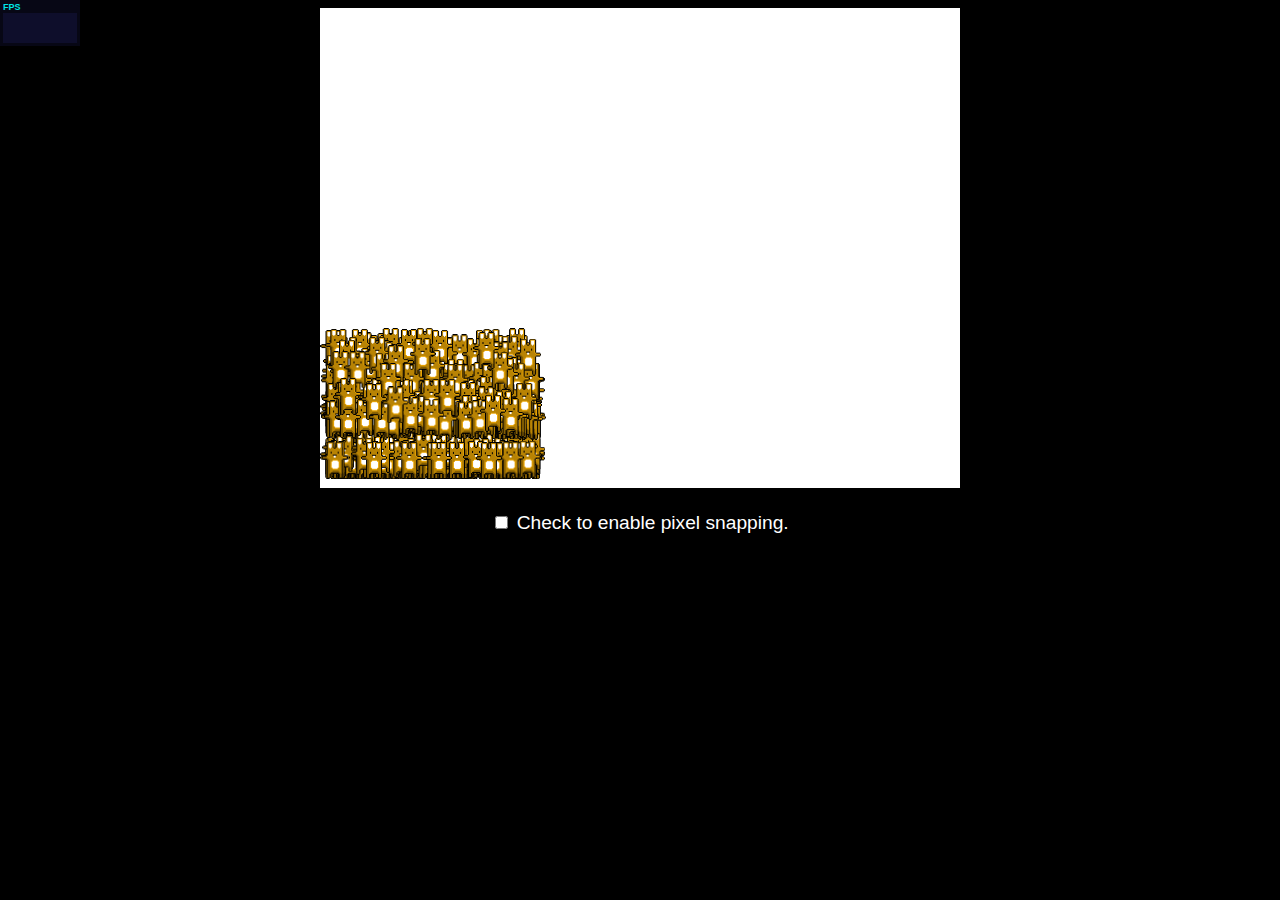
==== index.html @ afc87376 "renamed html file to index" ====
<!DOCTYPE html>
<html lang="en">
<head>
	<title>Bouncing Bunnies</title>
	<meta charset="UTF-8">
	<meta http-equiv="X-UA-Compatible" content="IE=edge">
	<meta name="viewport" content="width=device-width, initial-scale=1.0">
	<link rel="stylesheet" href="style.css">
	<script src="stats.js"></script>
	<script src="bunnies.js"></script>
</head>

<body onLoad="setup();">
	<div class="wrap">
		<canvas id="canvas" width="640" height="480">No bunnies for you! Come back in... one year!</canvas>
		<form>
			<p style="text-align: center;">
				<input type="checkbox" id="snapped"/>
				Check to enable pixel snapping.
			</p>
		</form>
	</div>
</body>
</html>
---- style.css ----
body {
			background: #000000;
			color: #ffffff;
			font-family: arial;
			font-size: 120%;
		}

		.wrap {
			width: 640px;
			margin: 0 auto;
		}

		canvas {
			border: 0px solid #0f0;
		}

		a {
			color: #0f0;
		}
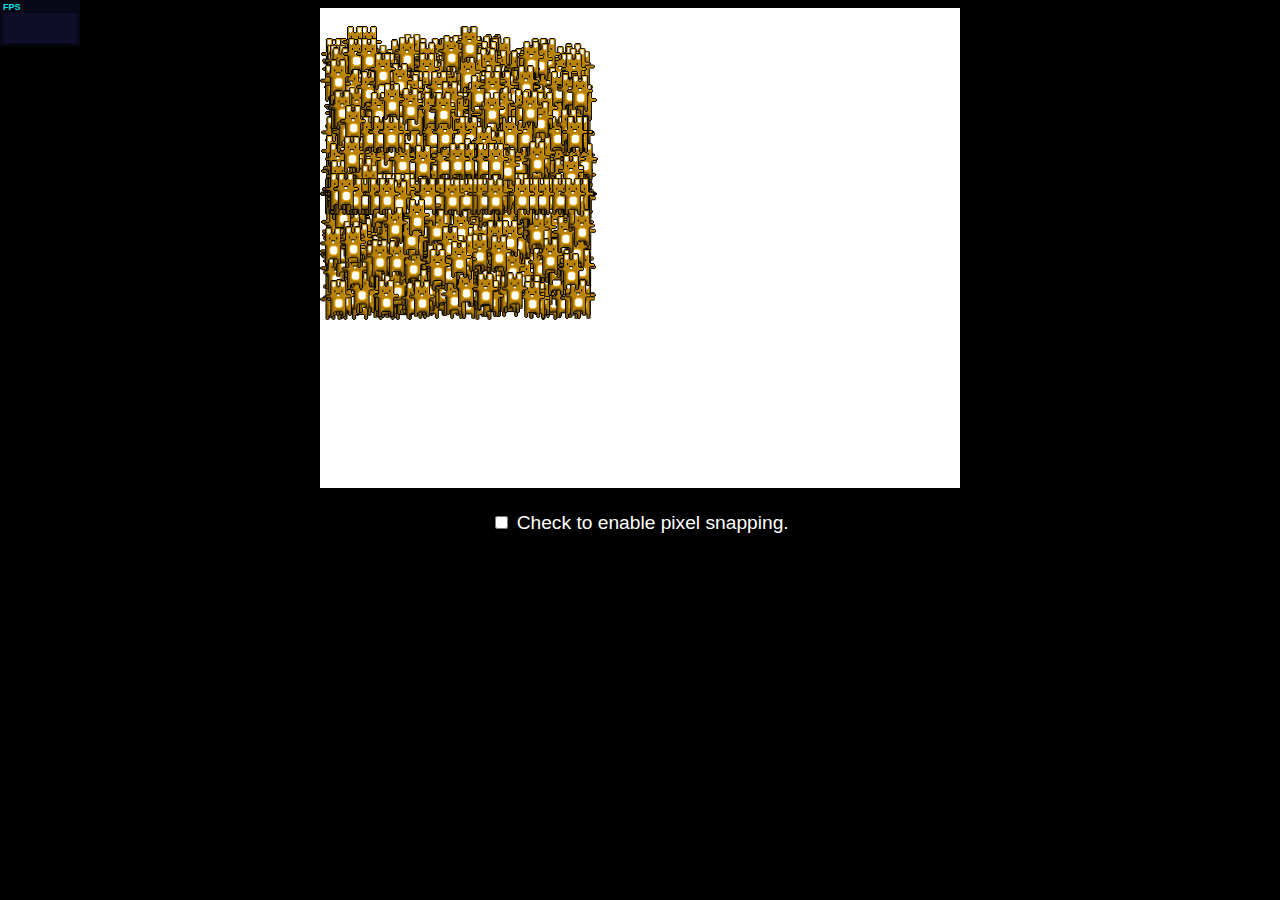
==== commit 7c813d78: "updated to use requestanimationframe" ====
--- a/index.html
+++ b/index.html
@@ -7,10 +7,9 @@
 	<meta name="viewport" content="width=device-width, initial-scale=1.0">
 	<link rel="stylesheet" href="style.css">
 	<script src="stats.js"></script>
-	<script src="bunnies.js"></script>
 </head>
 
-<body onLoad="setup();">
+<body>
 	<div class="wrap">
 		<canvas id="canvas" width="640" height="480">No bunnies for you! Come back in... one year!</canvas>
 		<form>
@@ -20,5 +19,6 @@
 			</p>
 		</form>
 	</div>
+	<script src="bunnies.js"></script>
 </body>
 </html>